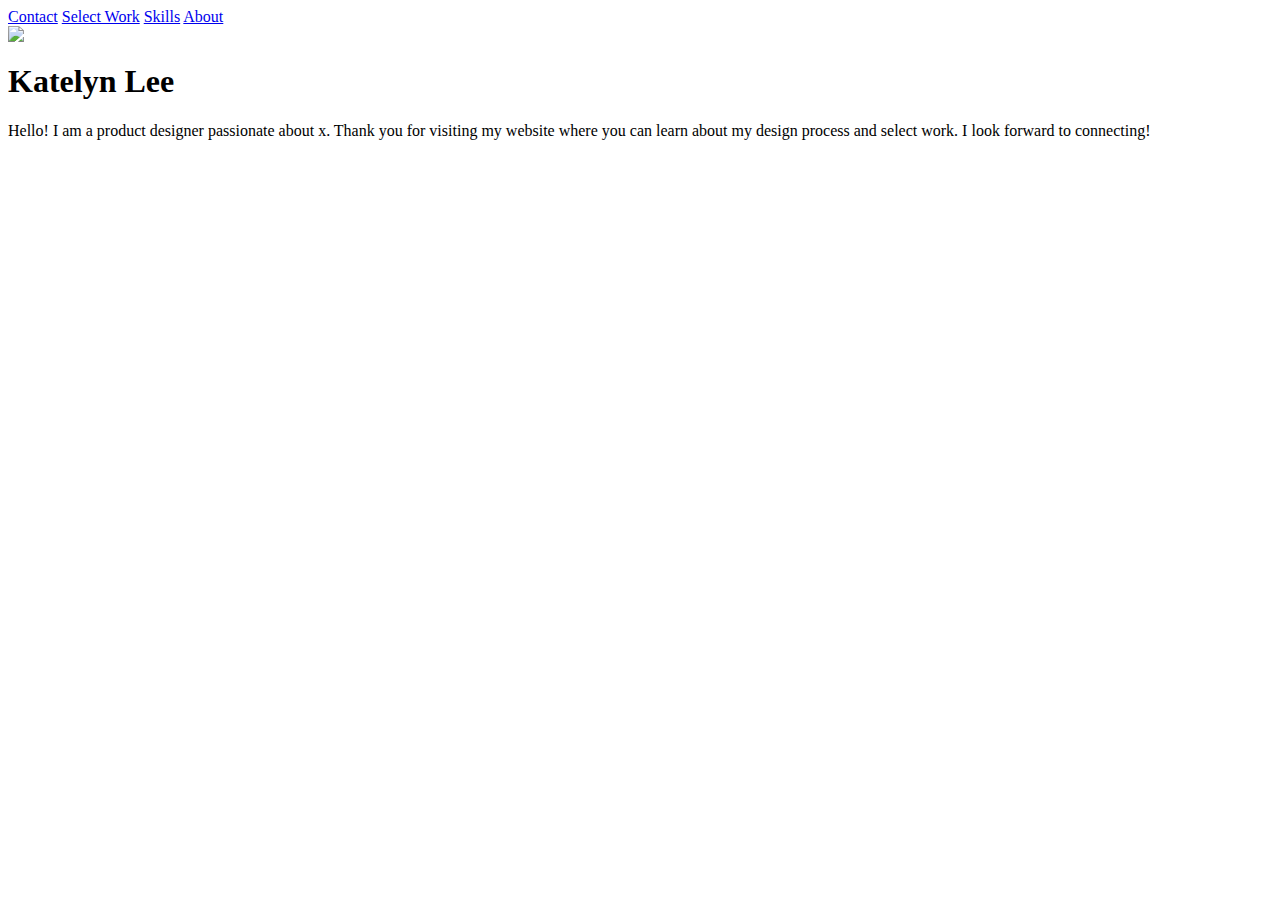
==== Unit 17 Homework/index.html @ e56831df "Folder structure created." ====
<html>
    <link rel="stylesheet" href="index.css">
    <div class="topnav">
        <a href="#contact">Contact</a>
        <a href="#selectwork">Select Work</a>
        <a href="#skills">Skills</a>
        <a href="#about">About</a>
    </div>
    <body>
        <section>
            <div class="block_element">
                <img src="images/face.png">
                <h1>Katelyn Lee</h1>
                <p>Hello! I am a product designer passionate about x. Thank you for visiting my website where you can learn about my design process and select work. I look forward to connecting!</p>
            </div>
        </section>

    </body>


</html>
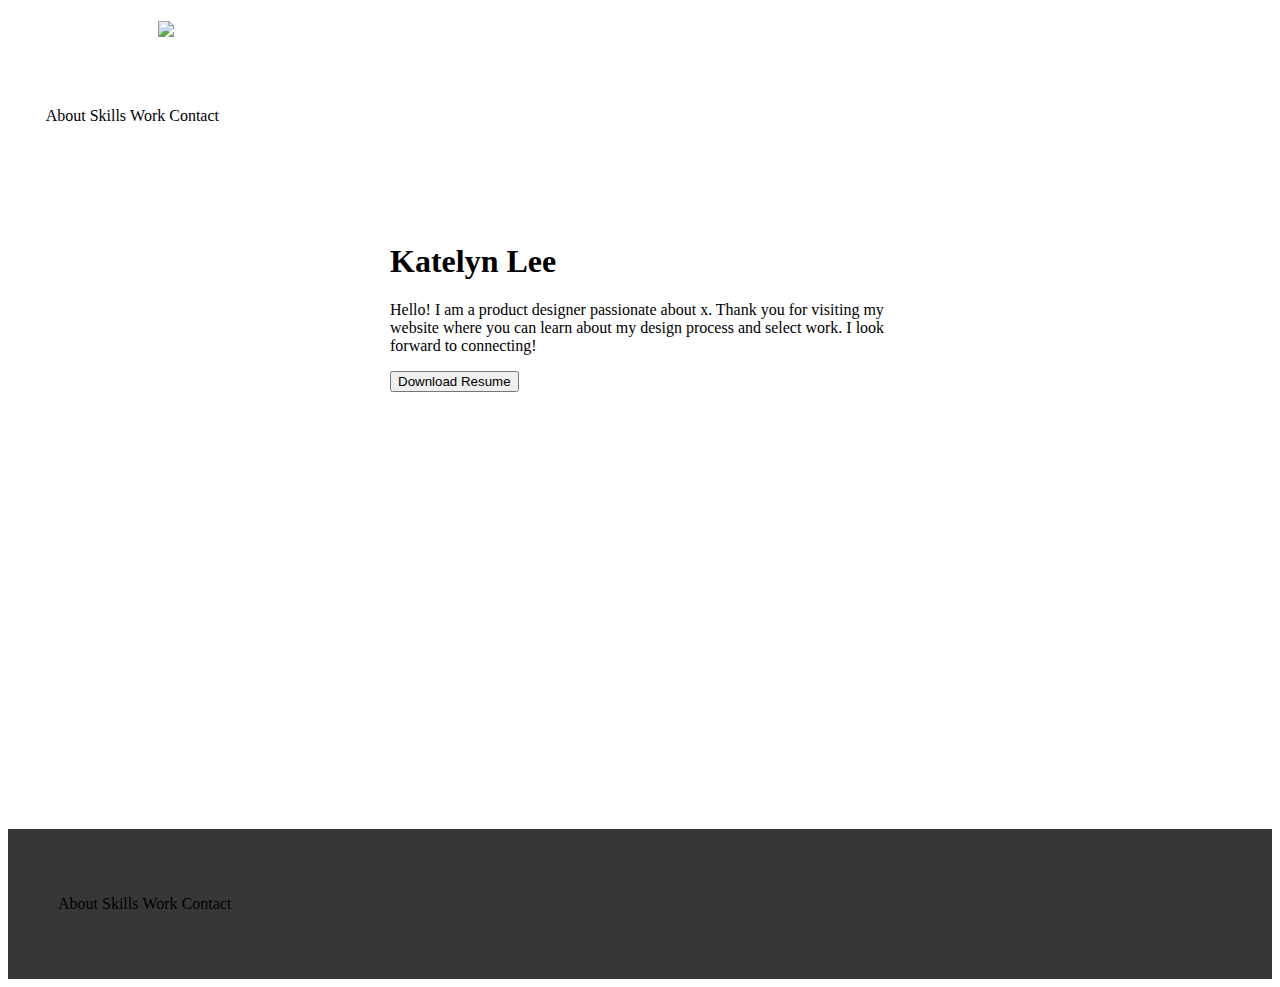
==== commit 7bfa4f73: "Core homework instructions." ====
--- a/Unit 17 Homework/index.html
+++ b/Unit 17 Homework/index.html
@@ -1,21 +1,40 @@
+<!DOCTYPE html>
+
+<link rel="stylesheet" href="css/index.css">
+
 <html>
-    <link rel="stylesheet" href="index.css">
-    <div class="topnav">
-        <a href="#contact">Contact</a>
-        <a href="#selectwork">Select Work</a>
-        <a href="#skills">Skills</a>
-        <a href="#about">About</a>
-    </div>
+    <head>
+        <title>Katelyn Lee</title> 
+    </head>
     <body>
-        <section>
-            <div class="block_element">
+        <header class="navigation">
+            <div class="inline-block logo">
                 <img src="images/face.png">
+            </div>
+            <nav class="inline-block">
+                <ul>
+                    <li class="inline-block">About</li>
+                    <li class="inline-block">Skills</li>
+                    <li class="inline-block">Work</li>
+                    <li class="inline-block">Contact</li>
+                </ul>
+            </nav>
+        </header>
+        <section class="heroImg">
+            <div class="content">
+                <img src="">
                 <h1>Katelyn Lee</h1>
                 <p>Hello! I am a product designer passionate about x. Thank you for visiting my website where you can learn about my design process and select work. I look forward to connecting!</p>
+                <button>Download Resume</button>
             </div>
         </section>
-
+        <footer>
+            <ul>
+                <li class="inline-block">About</li>
+                <li class="inline-block">Skills</li>
+                <li class="inline-block">Work</li>
+                <li class="inline-block">Contact</li>
+            </ul>
+        </footer>
     </body>
-
-
 </html>--- a/Unit 17 Homework/css/index.css
+++ b/Unit 17 Homework/css/index.css
@@ -0,0 +1,43 @@
+.inline-block {
+  display: inline-block;
+  vertical-align: top;
+}
+
+.logo {
+  width: 23%;
+  padding: 1%;
+  text-align: center;
+}
+
+nav {
+  width: 73%;
+  padding: 1%;
+}
+
+ul {
+  width: 50%;
+  margin-left: auto;
+}
+
+.heroImg {
+  height: 600px;
+  padding: 25px;
+}
+
+.content {
+  width: 500px;
+  margin: 0 auto;
+}
+
+footer {
+  background-color: #373738;
+  padding: 25px;
+}
+
+ul {
+  display: inline-block;
+  vertical-align: top;
+  padding: 25px;  
+}
+
+
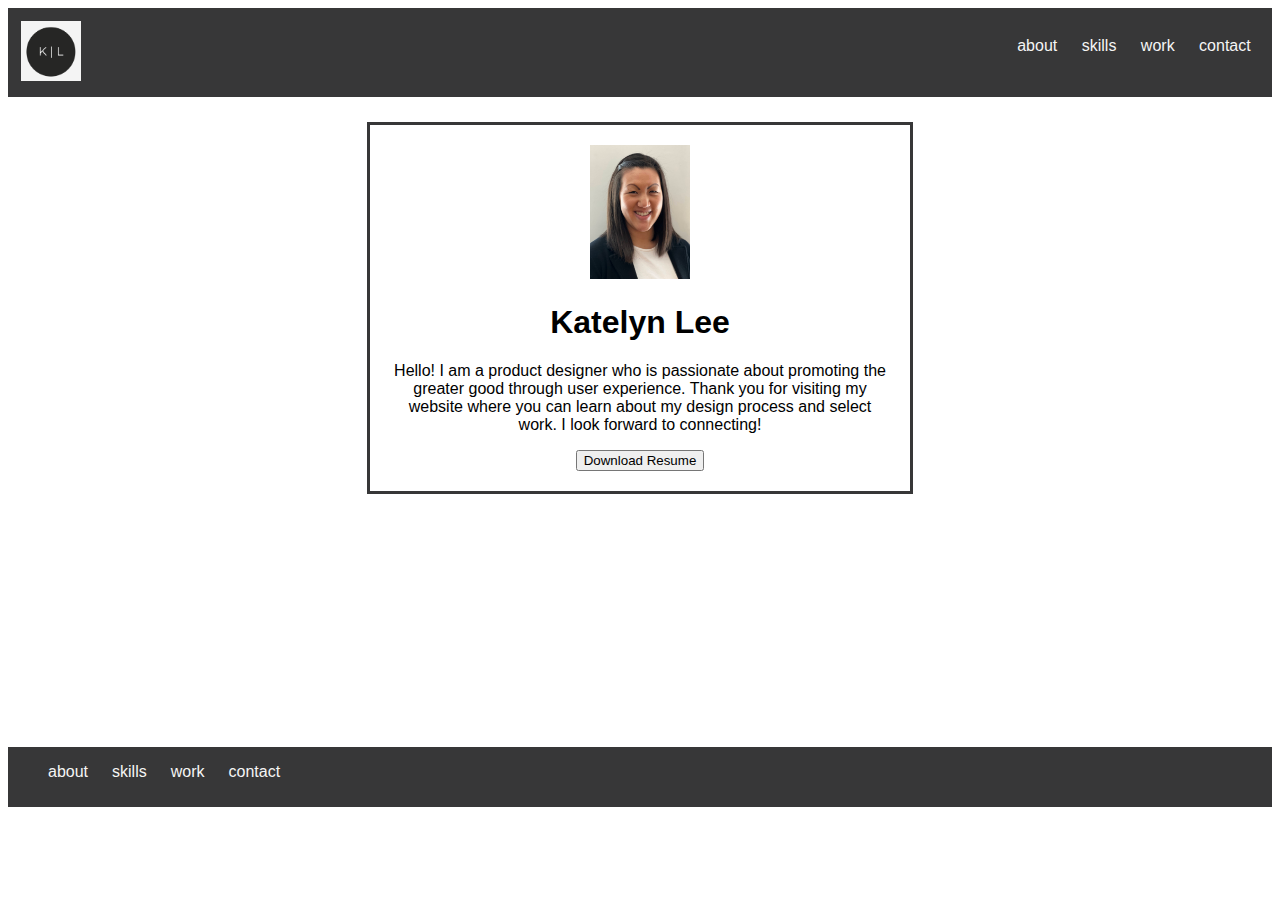
==== commit 78bcc2e6: "Revisions." ====
--- a/Unit 17 Homework/index.html
+++ b/Unit 17 Homework/index.html
@@ -1,40 +1,39 @@
-<!DOCTYPE html>
-
-<link rel="stylesheet" href="css/index.css">
-
-<html>
-    <head>
-        <title>Katelyn Lee</title> 
-    </head>
-    <body>
-        <header class="navigation">
-            <div class="inline-block logo">
-                <img src="images/face.png">
-            </div>
-            <nav class="inline-block">
-                <ul>
-                    <li class="inline-block">About</li>
-                    <li class="inline-block">Skills</li>
-                    <li class="inline-block">Work</li>
-                    <li class="inline-block">Contact</li>
-                </ul>
-            </nav>
-        </header>
-        <section class="heroImg">
-            <div class="content">
-                <img src="">
-                <h1>Katelyn Lee</h1>
-                <p>Hello! I am a product designer passionate about x. Thank you for visiting my website where you can learn about my design process and select work. I look forward to connecting!</p>
-                <button>Download Resume</button>
-            </div>
-        </section>
-        <footer>
-            <ul>
-                <li class="inline-block">About</li>
-                <li class="inline-block">Skills</li>
-                <li class="inline-block">Work</li>
-                <li class="inline-block">Contact</li>
-            </ul>
-        </footer>
-    </body>
+<!DOCTYPE html>
+
+<html>
+    <head>
+        <title>Katelyn Lee</title>
+        <link rel="stylesheet" href="css/index.css">
+    </head>
+    <body>
+        <header class="navigation">
+            <div class="inline-block logo">
+                <img src="images/Logo.png" id="logo">
+            </div>
+            <nav class="inline-block">
+                <ul>
+                    <li class="inline-block">about</li>
+                    <li class="inline-block">skills</li>
+                    <li class="inline-block">work</li>
+                    <li class="inline-block">contact</li>
+                </ul>
+            </nav>
+        </header>
+        <section class="heroImg">
+            <div class="content">
+                <img src="images/KLee.jpg" id="portrait">
+                <h1>Katelyn Lee</h1>
+                <p>Hello! I am a product designer who is passionate about promoting the greater good through user experience. Thank you for visiting my website where you can learn about my design process and select work. I look forward to connecting!</p>
+                <button>Download Resume</button>
+            </div>
+        </section>
+        <footer>
+            <ul>
+                <li class="inline-block">about</li>
+                <li class="inline-block">skills</li>
+                <li class="inline-block">work</li>
+                <li class="inline-block">contact</li>
+            </ul>
+        </footer>
+    </body>
 </html>--- a/Unit 17 Homework/css/index.css
+++ b/Unit 17 Homework/css/index.css
@@ -1,43 +1,64 @@
-.inline-block {
-  display: inline-block;
-  vertical-align: top;
-}
-
-.logo {
-  width: 23%;
-  padding: 1%;
-  text-align: center;
-}
-
-nav {
-  width: 73%;
-  padding: 1%;
-}
-
-ul {
-  width: 50%;
-  margin-left: auto;
-}
-
-.heroImg {
-  height: 600px;
-  padding: 25px;
-}
-
-.content {
-  width: 500px;
-  margin: 0 auto;
-}
-
-footer {
-  background-color: #373738;
-  padding: 25px;
-}
-
-ul {
-  display: inline-block;
-  vertical-align: top;
-  padding: 25px;  
-}
-
-
+.inline-block {
+    display: inline-block;
+    vertical-align: top;
+    font-family: Verdana, Geneva, Tahoma, sans-serif;
+    color: whitesmoke;
+    word-spacing: 20px;
+}
+
+header {
+    background-color: #373738;
+}
+
+.logo {
+    width: 22%;
+    padding: 1%;
+    text-align: left;
+}
+
+#logo {
+    width:60px;
+    height: 60px;
+}
+
+nav {
+    width: 73%;
+    padding: 1%;
+    text-align: right;
+}
+
+ul {
+    width: 50%;
+    margin-left: auto;
+}
+
+.heroImg {
+    height: 600px;
+    padding: 25px;
+}
+
+#portrait {
+  height: 20%;
+  width: 20%;
+}
+
+.content {
+    width: 500px;
+    margin: 0 auto;
+    text-align: center;
+    border: solid #373738;
+    padding: 20px;
+    font-family: Verdana, Geneva, Tahoma, sans-serif;
+}
+
+footer {
+    background-color: #373738;
+    width: 100%;
+    height: 60px;
+}
+
+footer ul {
+    display: inline-block;
+    vertical-align: top;
+    word-spacing: 20px;
+}